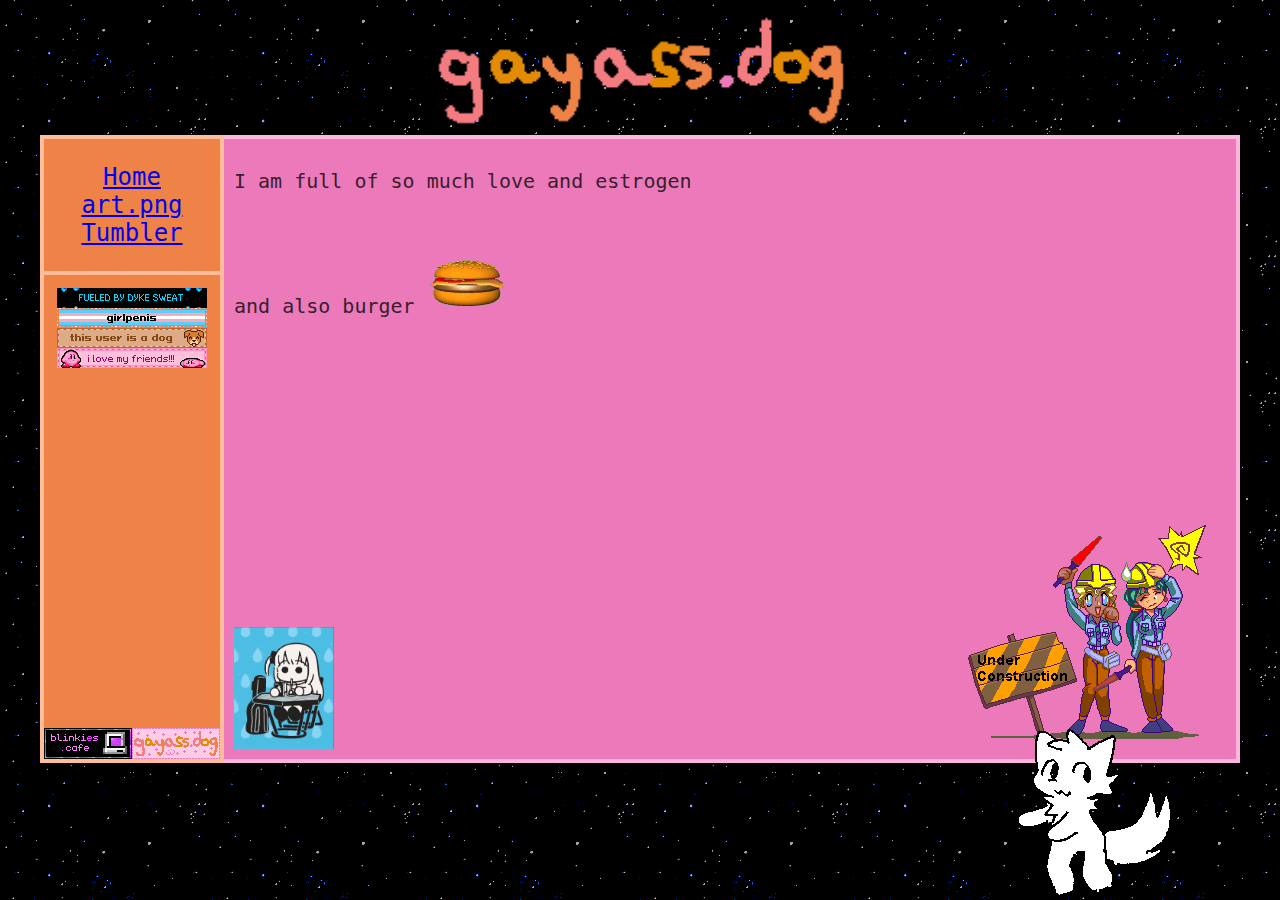
==== index.html @ 414020e6 "initial commit" ====
<!DOCTYPE html>
<html>
<head>
    <meta charset="utf-8">
    <meta name="viewport" content="width=device-width, initial-scale=1">
    <link rel="stylesheet" href="styles.css">
    <title></title>
</head>
<body>

    <header>
        <img src="logo.gif" class="logo_big">
    </header>
    <div class="main">
        <aside>
            <nav>
                <ul>
                    <li><a href="./index.html">Home</a></li>
                    <li><a href="./art.png">art.png</a></li>
                    <li><a href="https://tumblr.com/blog/info-player-end">Tumbler</a></li>
                </ul>
            </nav>

            <section class="blinkies">
                <img src="blinkies/dykelover.webp" class="blinkie">
                <img src="blinkies/girlp.gif" class="blinkie">
                <img src="blinkies/dog.gif" class="blinkie">
                <img src="blinkies/friends.gif" class="blinkie">
            </section>
            <section class="buttons">
                <a href="https://blinkies.cafe" class="button"><img src="buttons/blinkiesCafe.gif"></a>
                <a href="https://gayass.dog" class="button"><img src="buttons/gayassdog.gif"></a>
            </section>
        </aside>

            <section class="home_content">
                <p>I am full of so much love and estrogen</p>
                <p>                and also burger <img src="burger.gif"></p>
                <img src="boccher.gif" class="boccher">
                <img src="construction.gif" class="construct">
            </section>
    </div>

    <img src="furro.gif" class="creatuer">
    
</body>
</html>
---- styles.css ----
:root {
--faggot-Orange-050: #fef2df;
--faggot-Orange-100: #fee4bd;
--faggot-Orange-200: #fdd496;
--faggot-Orange-300: #fcc169;
--faggot-Orange-400: #e48b06;
--faggot-Orange-500: #b46e05;
--faggot-Orange-600: #8b5504;
--faggot-Orange-700: #633d03;
--faggot-Orange-800: #382202;
--faggot-Orange-900: #251701;
--faggot-Orange-950: #170e01;
--silly-Orange-050: #fff1e9;
--silly-Orange-100: #ffe1d1;
--silly-Orange-200: #ffd0b7;
--silly-Orange-300: #ffbd99;
--silly-Orange-400: #ef8347;
--silly-Orange-500: #be6739;
--silly-Orange-600: #92502c;
--silly-Orange-700: #69391f;
--silly-Orange-800: #3b2012;
--silly-Orange-900: #27150c;
--silly-Orange-950: #180d07;
--slamon-050: #fff0f1;
--slamon-100: #ffe0e1;
--slamon-200: #ffced0;
--slamon-300: #ffbabc;
--slamon-400: #f27c80;
--slamon-500: #c06366;
--slamon-600: #944c4e;
--slamon-700: #6a3638;
--slamon-800: #3b1f1f;
--slamon-900: #271415;
--slamon-950: #180c0d;
--gay-Pink-050: #ffeff8;
--gay-Pink-100: #ffdef0;
--gay-Pink-200: #ffcce8;
--gay-Pink-300: #feb6de;
--gay-Pink-400: #ec79b9;
--gay-Pink-500: #bb6093;
--gay-Pink-600: #904a71;
--gay-Pink-700: #673551;
--gay-Pink-800: #3a1e2d;
--gay-Pink-900: #26141e;
--gay-Pink-950: #180c13;
}
body {
    background-image: url(sparklespace.gif);
    color: var(--gay-Pink-800);
    font-family: monospace;
    font-size:  20px;

    /* Crispy images */
    image-rendering: -moz-crisp-edges;
    image-rendering: -moz-crisp-edges;
    image-rendering: -o-crisp-edges;
    image-rendering: -webkit-optimize-contrast;
    -ms-interpolation-mode: nearest-neighbor;
}

.logo_big {
    min-width: 400px;
    width: 33%;

    margin-left: auto;
    margin-right: auto;
    display: block;

}

.main {
    max-width: 1200px;
    margin-left: auto;
    margin-right: auto;

    display: flex;
    flex-direction: row;
}

aside {
    display: "";

    width: 200px;
    min-width:  176px;
    height: auto;

    background-color: var(--silly-Orange-400);

    border-style: solid;
    border-width: 4px;
    border-color: var(--silly-Orange-300);

    font-family: monospace;
    font-size: 24px;

    position:  relative;
}
nav {
    border-style: solid;
    border-width:  0;
    border-bottom-width: 4px;
    border-color: var(--silly-Orange-300);
}

nav ul {
    list-style: none;
    display:  flex;
    flex-direction: column;
    margin-top: 24px;
    padding: 0;
}

nav ul li {
    margin-left:  auto;
    margin-right:  auto;
}

.blinkies {
    display:  flex;
    flex-direction: column;
    padding: 13px;
    position:  relative;
}

.buttons {
    display:  flex;
    flex-direction: row;
    position:  absolute;
    bottom: 0;
    width: 100%;

}

.button {
    display: flex;
}

.blinkie {
    margin-left:  auto;
    margin-right: auto;
}

.home_content {
    height: 600px;
    width:  100%;
    min-width: 400px;
    background-color:  var(--gay-Pink-400);
    border-style: solid;
    border-width: 4px 4px 4px 0px;
    border-color: var(--gay-Pink-300);
    padding: 10px;

    position:  relative;
}

.boccher {
    width: 100px;

    position:  absolute;
    bottom: 10px;
    left: 10px;
}

.construct {
    position:  absolute;
    bottom: 10px;
    right: 10px;
}

.creatuer {
    position: fixed;
    right: 8%;
    bottom: 0;
}
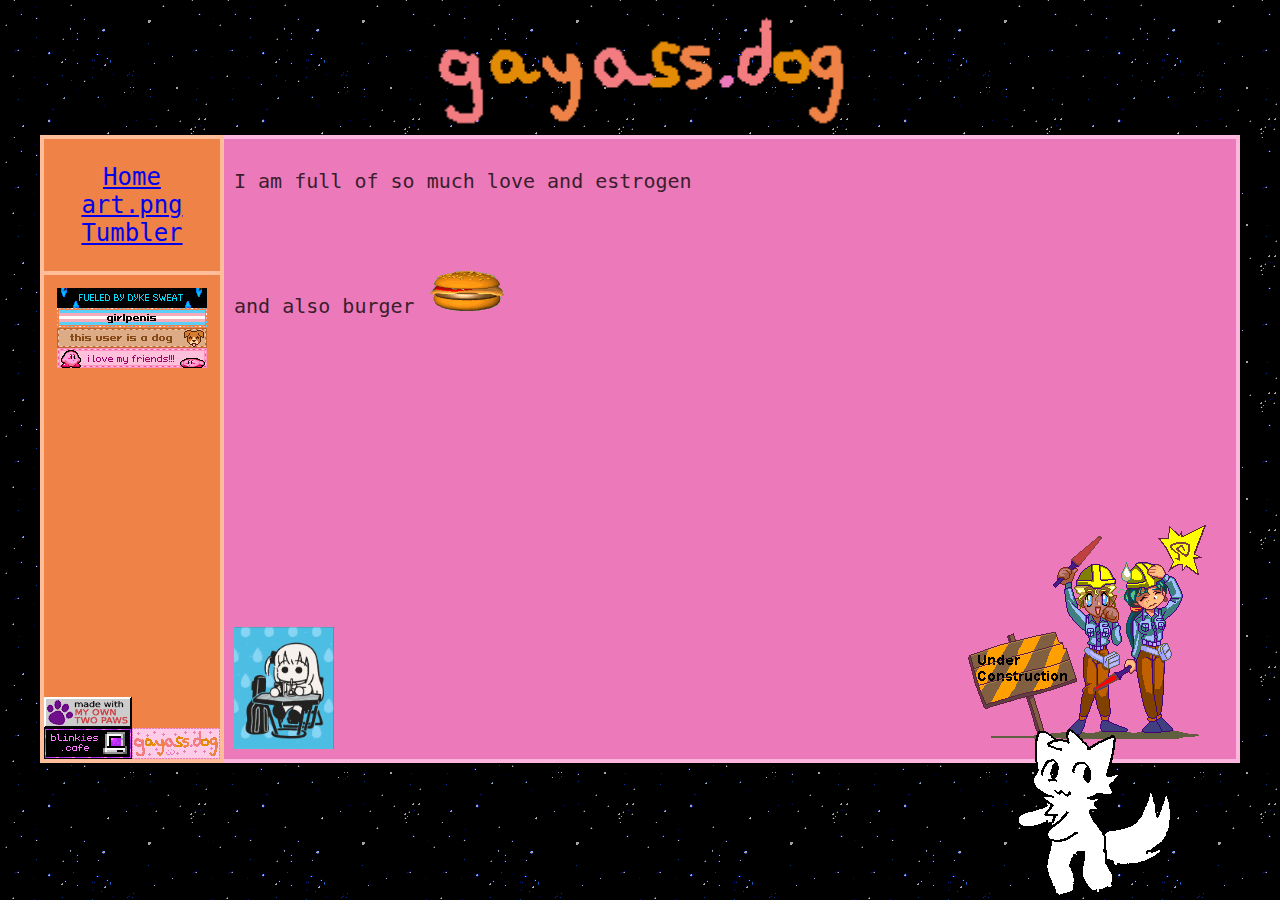
==== commit e10a015a: "more buttons" ====
--- a/index.html
+++ b/index.html
@@ -30,6 +30,7 @@
             <section class="buttons">
                 <a href="https://blinkies.cafe" class="button"><img src="buttons/blinkiesCafe.gif"></a>
                 <a href="https://gayass.dog" class="button"><img src="buttons/gayassdog.gif"></a>
+                <img src="buttons/paws.png" class="button">
             </section>
         </aside>
 
--- a/styles.css
+++ b/styles.css
@@ -124,7 +124,7 @@
 
 .buttons {
     display:  flex;
-    flex-direction: row;
+    flex-flow: wrap-reverse;
     position:  absolute;
     bottom: 0;
     width: 100%;
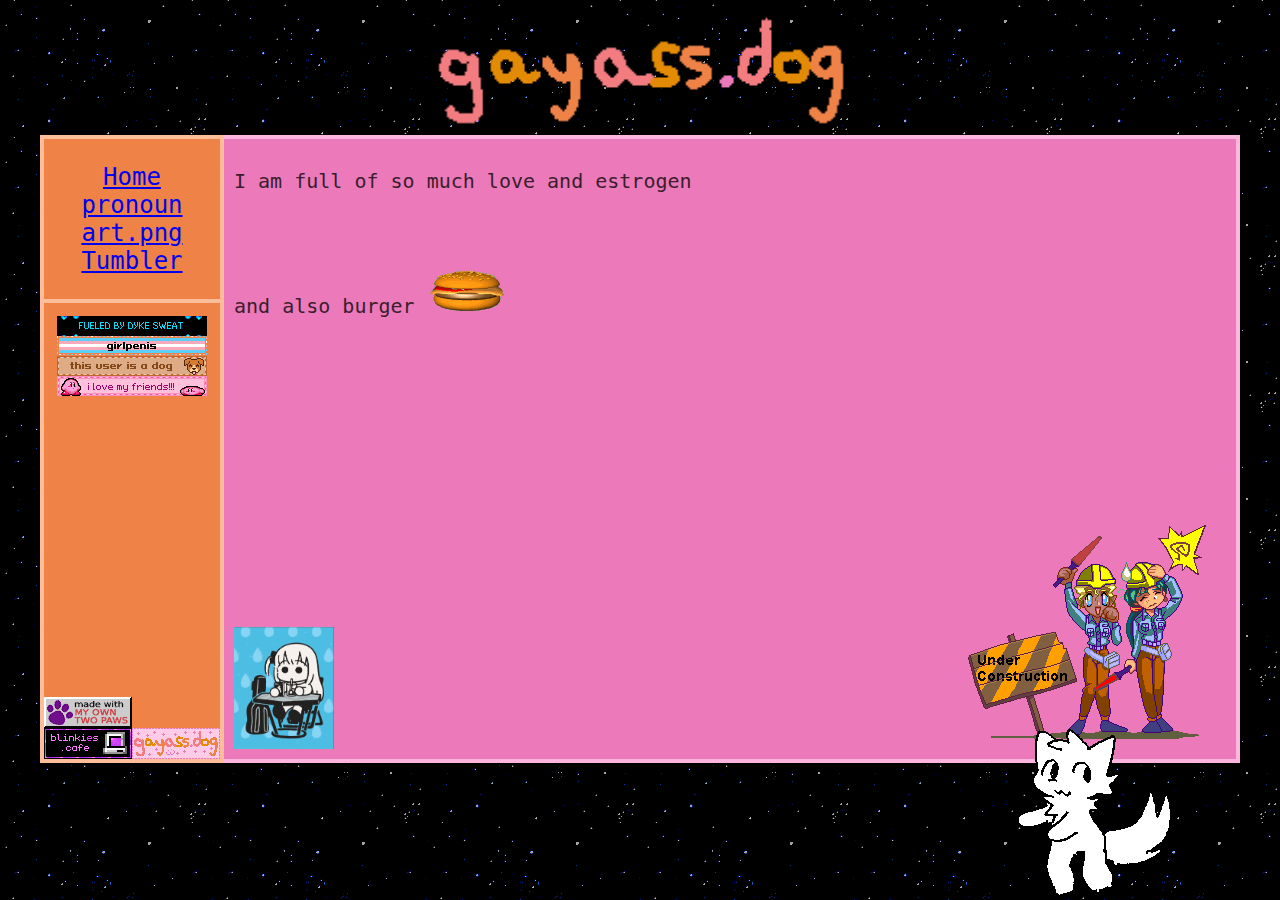
==== commit 6c22dfd8: "pronoun" ====
--- a/index.html
+++ b/index.html
@@ -4,7 +4,7 @@
     <meta charset="utf-8">
     <meta name="viewport" content="width=device-width, initial-scale=1">
     <link rel="stylesheet" href="styles.css">
-    <title></title>
+    <title>gayass.dog</title>
 </head>
 <body>
 
@@ -16,6 +16,7 @@
             <nav>
                 <ul>
                     <li><a href="./index.html">Home</a></li>
+                    <li><a href="./pronoun.html">pronoun</a></li>
                     <li><a href="./art.png">art.png</a></li>
                     <li><a href="https://tumblr.com/blog/info-player-end">Tumbler</a></li>
                 </ul>
@@ -30,7 +31,7 @@
             <section class="buttons">
                 <a href="https://blinkies.cafe" class="button"><img src="buttons/blinkiesCafe.gif"></a>
                 <a href="https://gayass.dog" class="button"><img src="buttons/gayassdog.gif"></a>
-                <img src="buttons/paws.png" class="button">
+                <img src="buttons/paws.png">
             </section>
         </aside>
 
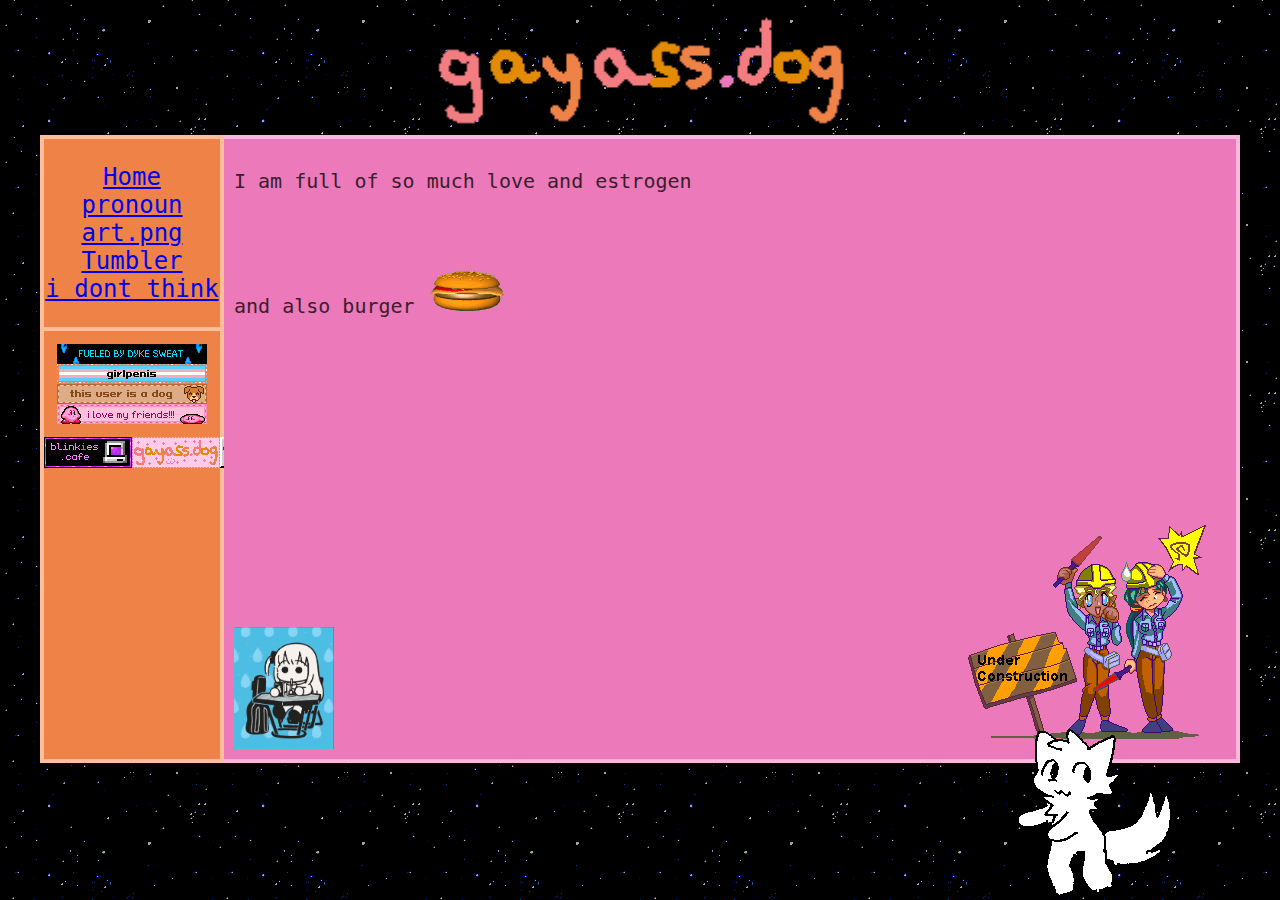
==== commit ac36b74a: "i dont think" ====
--- a/index.html
+++ b/index.html
@@ -19,6 +19,7 @@
                     <li><a href="./pronoun.html">pronoun</a></li>
                     <li><a href="./art.png">art.png</a></li>
                     <li><a href="https://tumblr.com/blog/info-player-end">Tumbler</a></li>
+                    <li><a href="./words.html">i dont think</a></li>
                 </ul>
             </nav>
 
--- a/styles.css
+++ b/styles.css
@@ -124,7 +124,7 @@
 
 .buttons {
     display:  flex;
-    flex-flow: wrap-reverse;
+    flex-flow
     position:  absolute;
     bottom: 0;
     width: 100%;
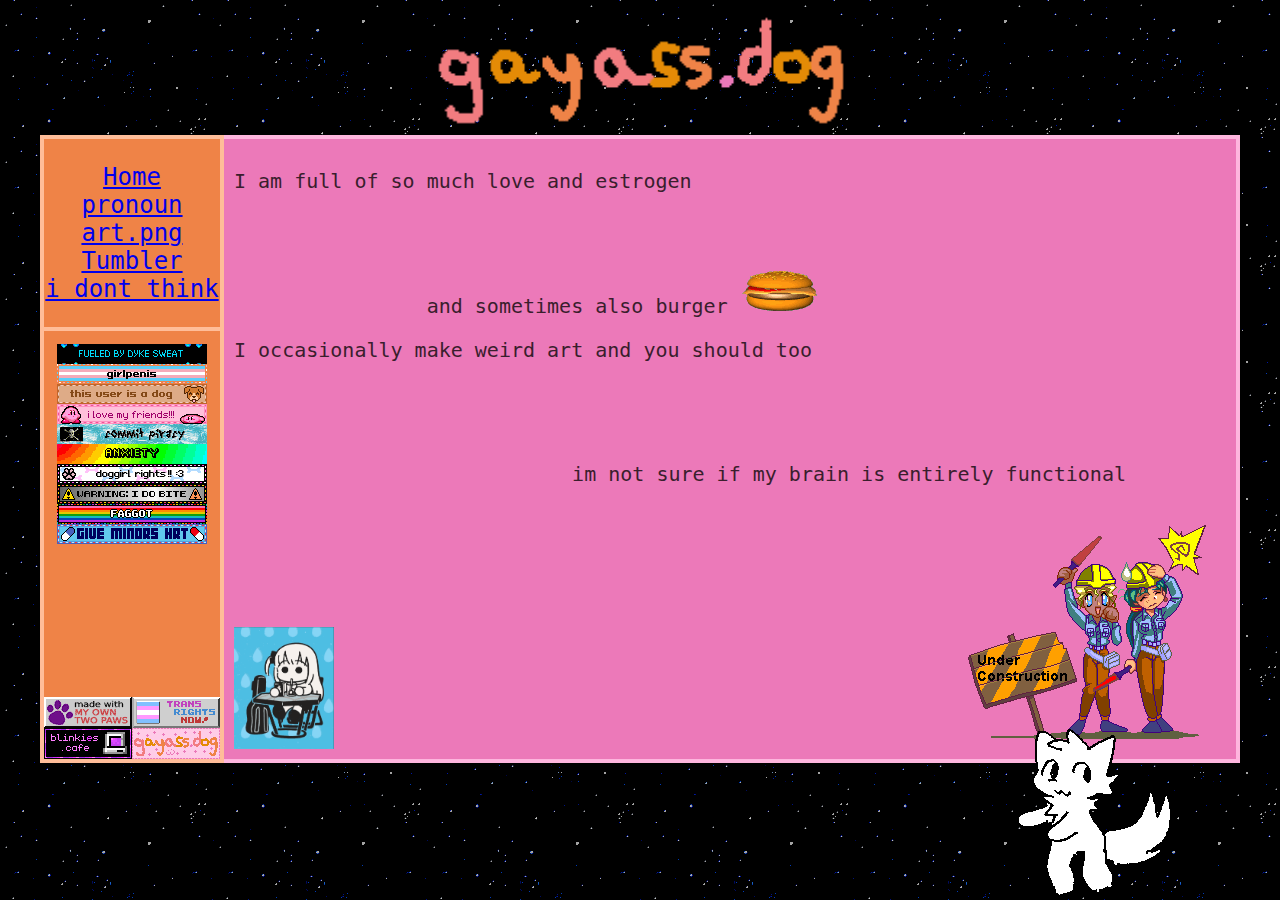
==== commit 65eeda5a: "blinkies buttons and shit" ====
--- a/index.html
+++ b/index.html
@@ -28,17 +28,27 @@
                 <img src="blinkies/girlp.gif" class="blinkie">
                 <img src="blinkies/dog.gif" class="blinkie">
                 <img src="blinkies/friends.gif" class="blinkie">
+                <img src="blinkies/piracy.gif" class="blinkie">
+                <img src="blinkies/anxiety.gif" class="blinkie">
+                <img src="blinkies/doggirl.gif" class="blinkie">
+                <img src="blinkies/bite.gif" class="blinkie">
+                <img src="blinkies/fag.gif" class="blinkie">
+                <img src="blinkies/hrt.gif" class="blinkie">
             </section>
+            
             <section class="buttons">
                 <a href="https://blinkies.cafe" class="button"><img src="buttons/blinkiesCafe.gif"></a>
                 <a href="https://gayass.dog" class="button"><img src="buttons/gayassdog.gif"></a>
                 <img src="buttons/paws.png">
+                <img src="buttons/transnow2.gif">
             </section>
         </aside>
 
             <section class="home_content">
                 <p>I am full of so much love and estrogen</p>
-                <p>                and also burger <img src="burger.gif"></p>
+                <pre>                and sometimes also burger <img src="burger.gif"></pre>
+                <p> I occasionally make weird art and you should too</p>
+                <p class="brain">                              im not sure if my brain is entirely functional</p>
                 <img src="boccher.gif" class="boccher">
                 <img src="construction.gif" class="construct">
             </section>
--- a/styles.css
+++ b/styles.css
@@ -124,7 +124,7 @@
 
 .buttons {
     display:  flex;
-    flex-flow
+    flex-flow:  wrap-reverse;
     position:  absolute;
     bottom: 0;
     width: 100%;
@@ -153,6 +153,11 @@
     position:  relative;
 }
 
+.brain{
+    text-align: right;
+    margin: 100px;
+}
+
 .boccher {
     width: 100px;
 
@@ -171,4 +176,10 @@
     position: fixed;
     right: 8%;
     bottom: 0;
+}
+
+.homeButton {
+    position:  fixed;
+    right:  0;
+    bottom: 0;
 }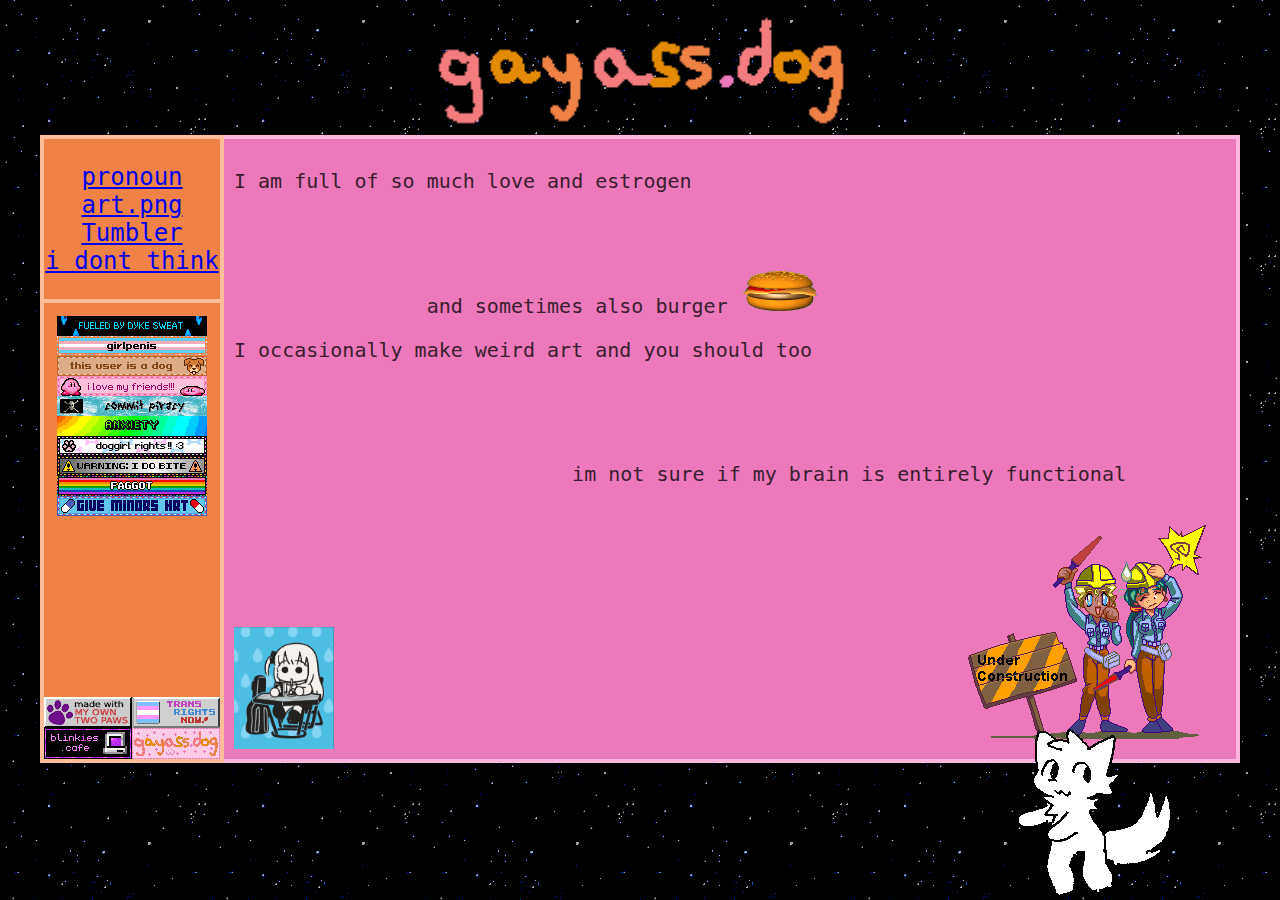
==== commit 2f2c3db0: "home" ====
--- a/index.html
+++ b/index.html
@@ -15,7 +15,6 @@
         <aside>
             <nav>
                 <ul>
-                    <li><a href="./index.html">Home</a></li>
                     <li><a href="./pronoun.html">pronoun</a></li>
                     <li><a href="./art.png">art.png</a></li>
                     <li><a href="https://tumblr.com/blog/info-player-end">Tumbler</a></li>
@@ -35,7 +34,7 @@
                 <img src="blinkies/fag.gif" class="blinkie">
                 <img src="blinkies/hrt.gif" class="blinkie">
             </section>
-            
+
             <section class="buttons">
                 <a href="https://blinkies.cafe" class="button"><img src="buttons/blinkiesCafe.gif"></a>
                 <a href="https://gayass.dog" class="button"><img src="buttons/gayassdog.gif"></a>
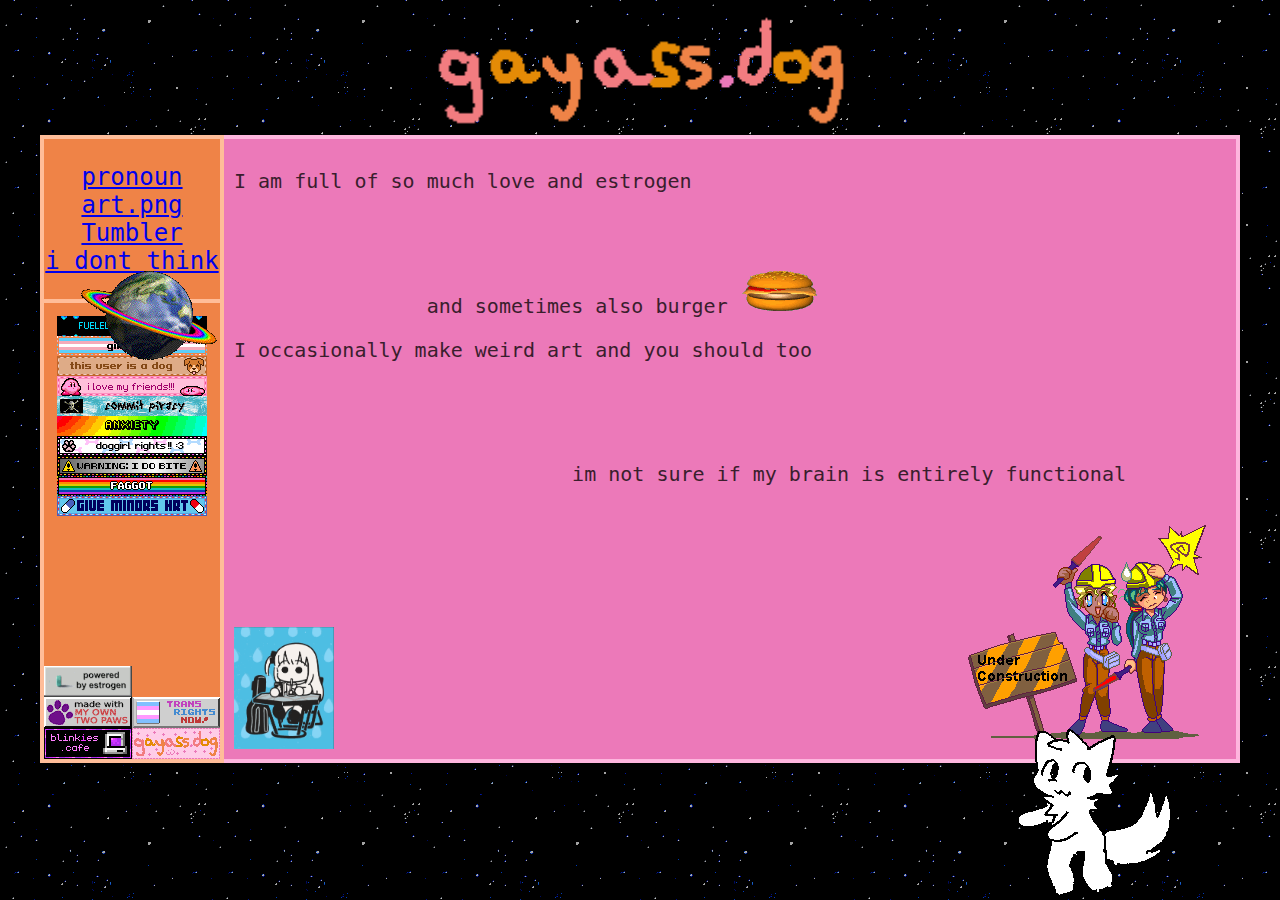
==== commit ff926ebd: "gay" ====
--- a/index.html
+++ b/index.html
@@ -40,6 +40,7 @@
                 <a href="https://gayass.dog" class="button"><img src="buttons/gayassdog.gif"></a>
                 <img src="buttons/paws.png">
                 <img src="buttons/transnow2.gif">
+                <img src="buttons/estrogen.gif"> <!-- i actually have the source for this one ^w^ https://alyx.sh/posts/hrt-geocities-buttons/ -->
             </section>
         </aside>
 
@@ -54,6 +55,7 @@
     </div>
 
     <img src="furro.gif" class="creatuer">
+    <img src="gayearth.gif" class="eart">
     
 </body>
 </html>--- a/styles.css
+++ b/styles.css
@@ -178,6 +178,12 @@
     bottom: 0;
 }
 
+.eart {
+    position: fixed;
+    left: 6%;
+    top: 30%;
+}
+
 .homeButton {
     position:  fixed;
     right:  0;
